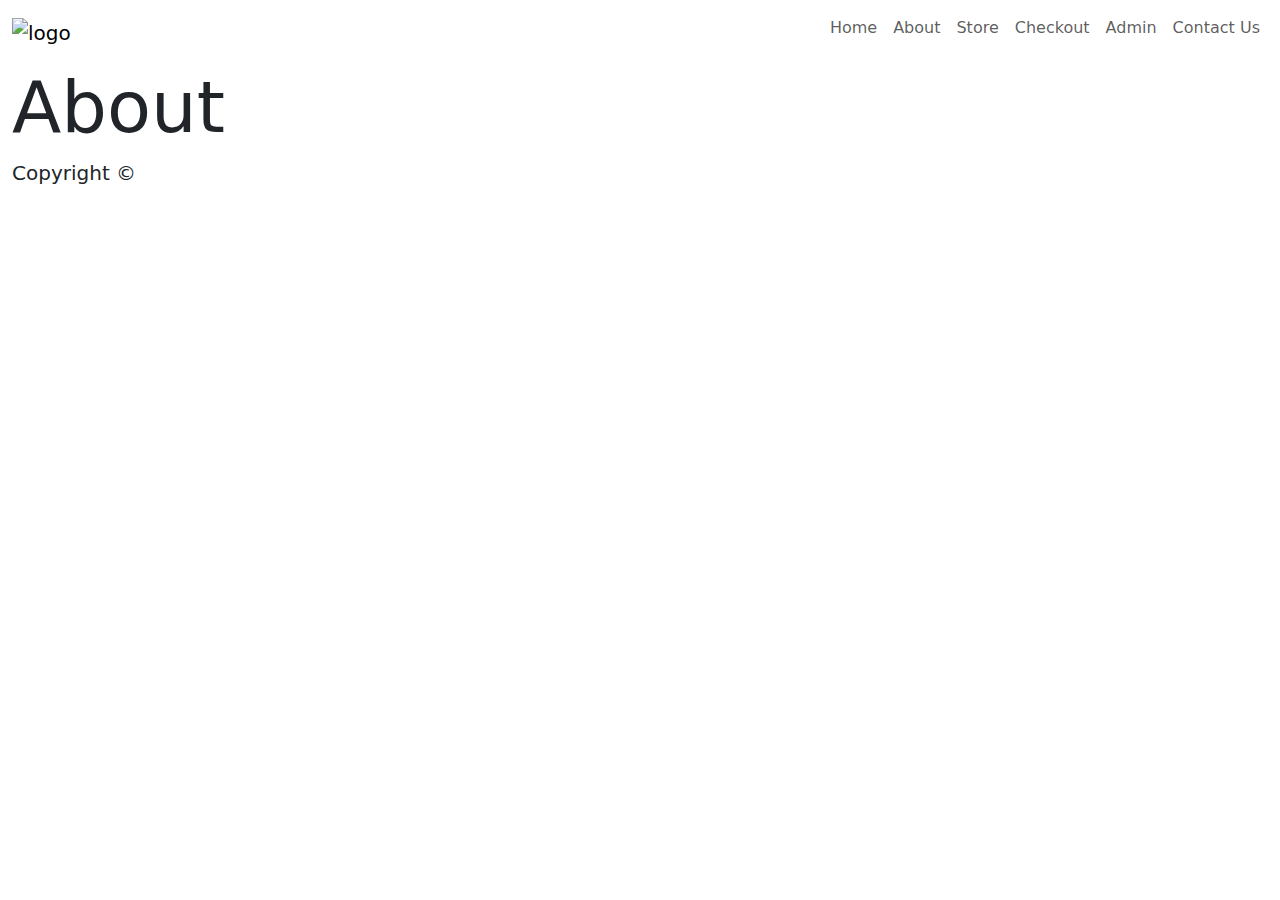
==== html/about.html @ 12d8f462 "styling of website" ====
<!DOCTYPE html>
<html lang="en">
<head>
    <meta charset="UTF-8">
    <meta name="viewport" content="width=device-width, initial-scale=1.0">

        <!-- Favicon image -->
        <link rel="shortcut icon" href="https://amyj0hn.github.io/project-images/images/purse_sistence_logo.png" type="image/x-icon">
        
        <!-- Bootstrap styling -->
        <link href="https://cdn.jsdelivr.net/npm/bootstrap@5.3.3/dist/css/bootstrap.min.css" rel="stylesheet" integrity="sha384-QWTKZyjpPEjISv5WaRU9OFeRpok6YctnYmDr5pNlyT2bRjXh0JMhjY6hW+ALEwIH" crossorigin="anonymous">

        <!-- aos link -->
        <link href="https://unpkg.com/aos@2.3.1/dist/aos.css" rel="stylesheet">
    
        <!-- custom styling -->
        <link rel="stylesheet" href="./css/style.css">
    
    <title>About</title>
</head>
<body>
<!-- Navbar -->
<nav class="navbar navbar-expand-lg sticky-top">
    <div class="container-fluid d-flex align-items-center">
      <a class="navbar-brand" href="../index.html">
        <img class="img-fluid" src="https://amyj0hn.github.io/project-images/images/purse_sistence_logo.png" alt="logo" loading="lazy">
    </a>
      <button class="navbar-toggler" type="button" data-bs-toggle="collapse" data-bs-target="#navbarNav" aria-controls="navbarNav" aria-expanded="false" aria-label="Toggle navigation">
        <span class="navbar-toggler-icon"></span>
      </button>
      <div class="collapse navbar-collapse" id="navbarNav">
        <ul class="navbar-nav ms-auto mb-2 mb-log-0">
          <li class="nav-item">
            <a class="nav-link" aria-current="page" href="../index.html" target="_blank">Home</a>
          </li>
          <li class="nav-item">
            <a class="nav-link" href="./about.html" target="_blank">About</a>
          </li>
          <li class="nav-item">
            <a class="nav-link" href="./product.html" target="_blank">Store</a>
          </li>
          <a class="nav-link" aria-current="page" href="./checkout.html" target="_blank">Checkout</a>
          </li>
          <a class="nav-link" aria-current="page" href="./admin.html" target="_blank">Admin</a>
          </li>
          <a class="nav-link" aria-current="page" href="./contact.html" target="_blank">Contact Us</a>
          </li>
          </li>

        </ul>
      </div>
    </div>
  </nav>

<!-- Main Content -->
<main class="container-fluid">
  <div class="row">
      <h2 class="display-2">
          About
      </h2>

  </div>
</main>

<!-- Footer Content -->
<footer class="container-fluid">
  <div class="row">
      <p class="lead">Copyright &copy;
          <span curentYear ></span>
      </p>

  </div>
</footer>






        <!-- Bootstrap's script -->
        <script src="https://cdn.jsdelivr.net/npm/bootstrap@5.3.3/dist/js/bootstrap.bundle.min.js" integrity="sha384-YvpcrYf0tY3lHB60NNkmXc5s9fDVZLESaAA55NDzOxhy9GkcIdslK1eN7N6jIeHz" crossorigin="anonymous"></script>

        <!-- Custom script -->
        <script>
          
        </script>

        <!-- AOS script(animation) -->
        <script>
            AOS.init();
        </script>
</body>
</html>
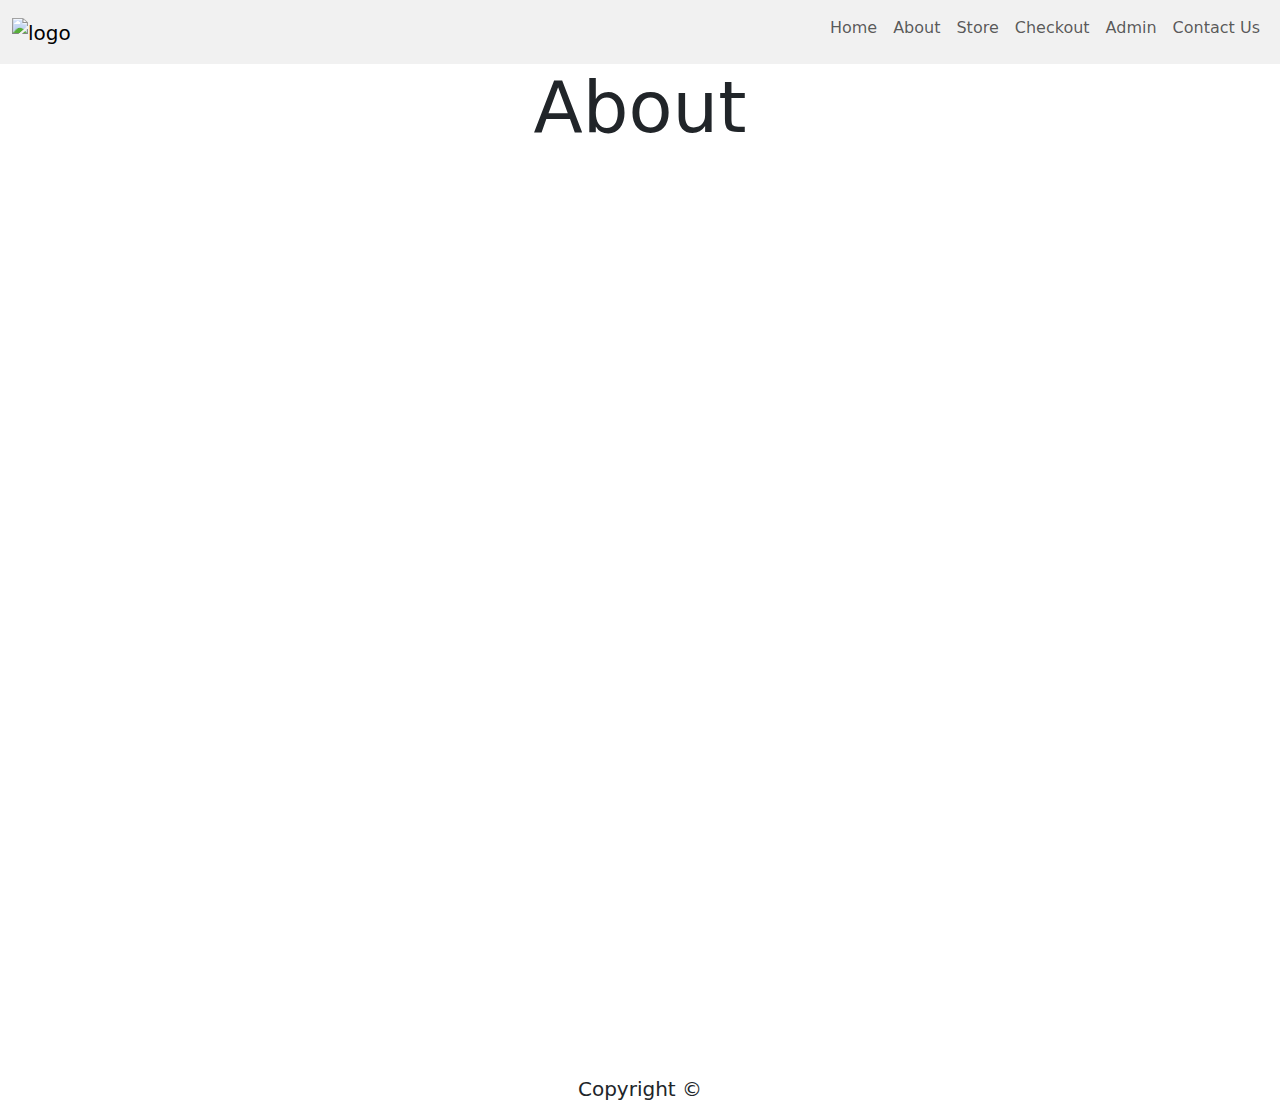
==== commit 11c9dbf5: "added localStorage" ====
--- a/html/about.html
+++ b/html/about.html
@@ -14,7 +14,7 @@
         <link href="https://unpkg.com/aos@2.3.1/dist/aos.css" rel="stylesheet">
     
         <!-- custom styling -->
-        <link rel="stylesheet" href="./css/style.css">
+        <link rel="stylesheet" href="../css/style.css">
     
     <title>About</title>
 </head>
--- a/css/style.css
+++ b/css/style.css
@@ -0,0 +1,43 @@
+/* Universal styling */
+*,
+*::before
+*::after{
+    margin: 0;
+    padding: 0;
+    box-sizing: border-box;
+}
+
+/* Custom variables */
+:root{
+    --primary: #6AD4DD ;
+    --secondary: #E3FEF7;
+    --tertiary: #F1F1F1;
+}
+
+
+/* display -> grid */
+:is(body){
+    display: grid;
+}
+/* Number of rows */
+body{
+    grid-template-rows: auto minmax(100%, 100dvh) auto;
+}
+/* Navbar */
+.navbar{
+    background-color: var(--tertiary);
+}
+
+/* Logo */
+img[alt=logo] {
+    width: 10rem;
+    /* border: 3px solid black; */
+    object-fit: cover;
+    object-position: center;
+    
+}
+
+:is(h2, footer p){
+    text-align: center;
+}
+
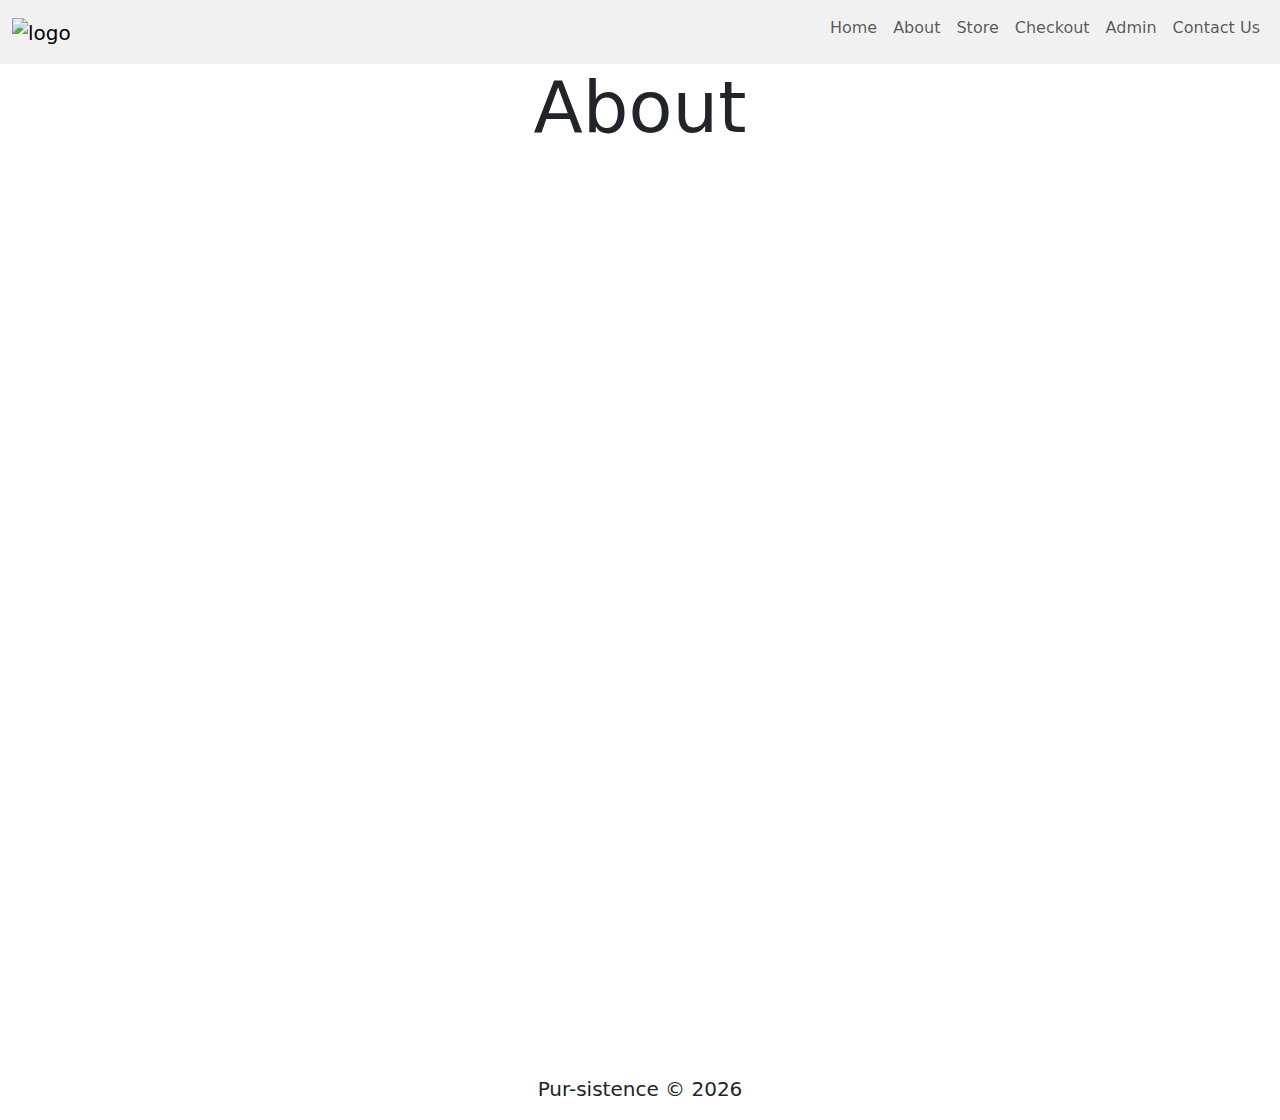
==== commit e1ca7413: "a function that will display the currentYear" ====
--- a/html/about.html
+++ b/html/about.html
@@ -65,8 +65,8 @@
 <!-- Footer Content -->
 <footer class="container-fluid">
   <div class="row">
-      <p class="lead">Copyright &copy;
-          <span curentYear ></span>
+      <p class="lead">Pur-sistence &copy;
+          <span currentYear ></span>
       </p>
 
   </div>
@@ -80,10 +80,13 @@
         <!-- Bootstrap's script -->
         <script src="https://cdn.jsdelivr.net/npm/bootstrap@5.3.3/dist/js/bootstrap.bundle.min.js" integrity="sha384-YvpcrYf0tY3lHB60NNkmXc5s9fDVZLESaAA55NDzOxhy9GkcIdslK1eN7N6jIeHz" crossorigin="anonymous"></script>
 
-        <!-- Custom script -->
-        <script>
-          
-        </script>
+<!-- Custom script -->
+<script>
+
+  //Current year
+  document.querySelector('[currentYear]').textContent = new Date().getUTCFullYear()
+
+</script>
 
         <!-- AOS script(animation) -->
         <script>
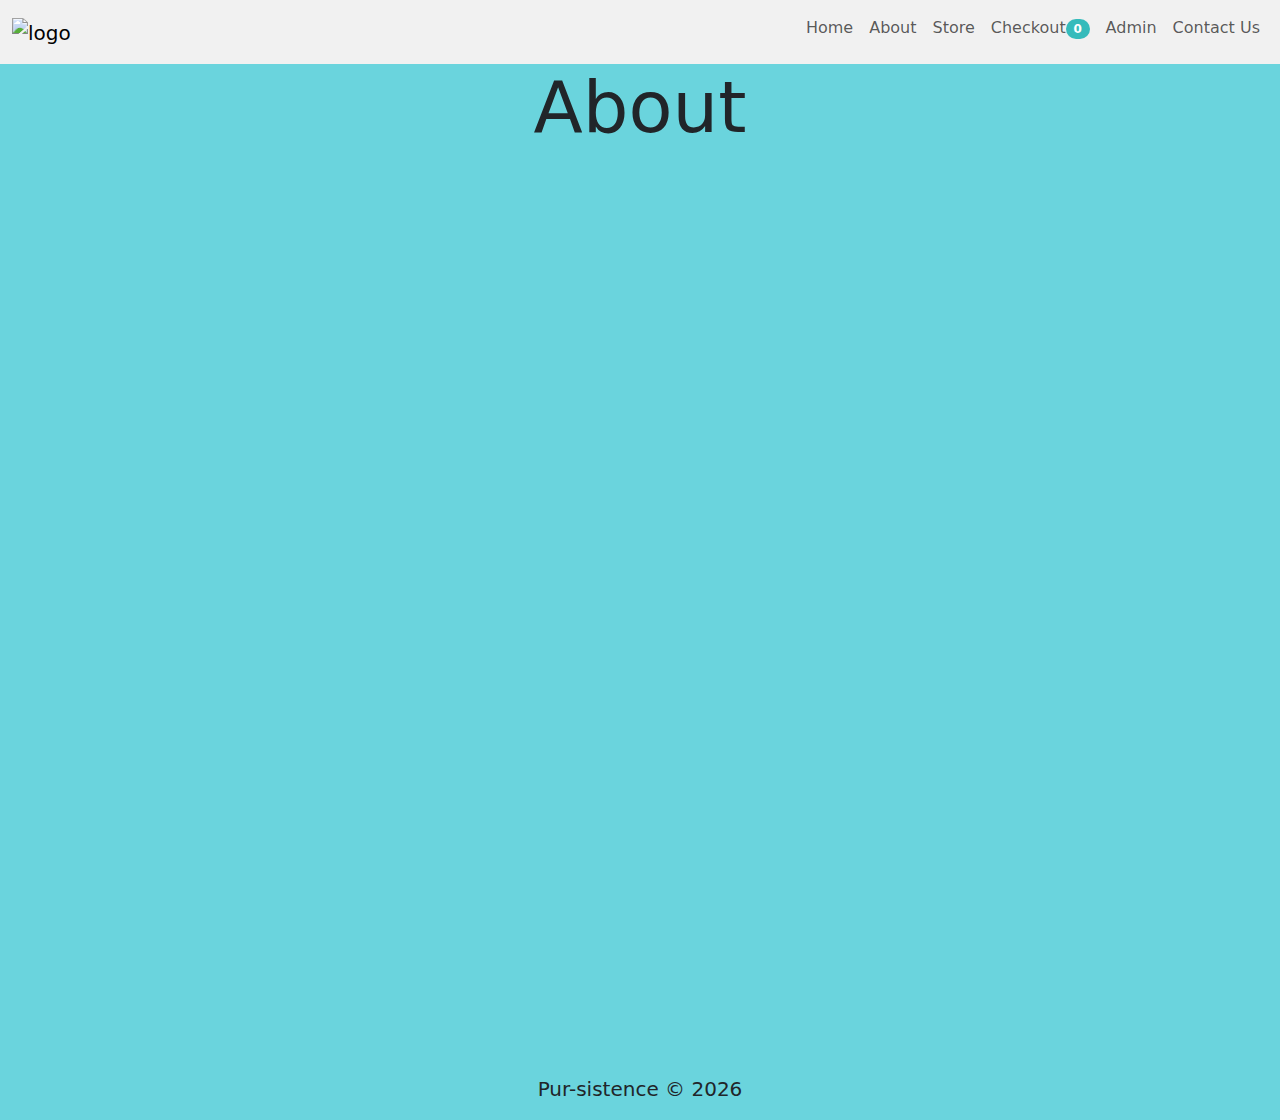
==== commit 712215b0: "Added my products and checkout functionality" ====
--- a/html/about.html
+++ b/html/about.html
@@ -39,7 +39,11 @@
           <li class="nav-item">
             <a class="nav-link" href="./product.html" target="_blank">Store</a>
           </li>
-          <a class="nav-link" aria-current="page" href="./checkout.html" target="_blank">Checkout</a>
+          <a class="nav-link" aria-current="page" href="./checkout.html" target="_blank">Checkout<span
+            class="badge rounded-pill "
+            counter>
+            0
+        </span></a>
           </li>
           <a class="nav-link" aria-current="page" href="./admin.html" target="_blank">Admin</a>
           </li>
--- a/css/style.css
+++ b/css/style.css
@@ -1,3 +1,11 @@
+/* Bootstrap */
+@import url("https://cdn.jsdelivr.net/npm/bootstrap-icons@1.11.3/font/bootstrap-icons.min.css");
+
+
+/* Google fonts */
+@import url('https://fonts.googleapis.com/css2?family=Roboto:ital,wght@0,100;0,300;0,400;0,500;0,700;0,900;1,100;1,300;1,400;1,500;1,700;1,900&display=swap');
+
+
 /* Universal styling */
 *,
 *::before
@@ -12,6 +20,8 @@
     --primary: #6AD4DD ;
     --secondary: #E3FEF7;
     --tertiary: #F1F1F1;
+    --mainTeal:#35bbbb;
+    --secondaryTeal:#A5F1E9;
 }
 
 
@@ -22,6 +32,7 @@
 /* Number of rows */
 body{
     grid-template-rows: auto minmax(100%, 100dvh) auto;
+    background-color: var(--primary);
 }
 /* Navbar */
 .navbar{
@@ -41,3 +52,122 @@
     text-align: center;
 }
 
+#landingpage{
+    height: 100dvh;
+    display: flex;
+    justify-content: center;
+    align-items: center;
+
+}
+
+.background-clip{
+    position: absolute;
+    right: 0;
+    bottom: 0;
+    z-index: -1;
+    object-fit: cover;
+}
+
+/* Media Query */
+@media(min-aspect-ratio:16/9) {
+    .background-clip{
+        width: 100%;
+        height: auto;
+
+    }
+}
+
+@media(max-aspect-ratio:16/9) {
+    .background-clip{
+        width: auto;
+        height: 100%;
+        
+    }
+}
+
+video{width: 100vw;
+height: 100vh;}
+
+/* .btn{
+    background-color: var(--primary);
+} */
+
+/* Styling for our store */
+/* .buttons{
+    display: flex;
+    justify-content: center;
+    align-items: center;
+} */
+
+
+.btn-black{
+    color:  var(--secondaryTeal) !important;
+    background-color:var(--mainTeal) !important;
+}
+
+.btn-black:hover{
+    color:  var(--mainTeal) !important;
+    background-color:  var(--secondaryTeal) !important;
+}
+
+.search-box{
+    background-color: var(--tertiary);
+}
+
+.img-container{
+    position: relative;
+    overflow: hidden;
+    cursor: pointer;
+
+}
+
+.img-container:hover .store-item-icon{
+    transform: translate(0,0);
+}
+
+.store-item-icon:hover{
+    color: pink;
+}
+
+.store-img{
+    transform: all 1s ease-in-out;
+}
+
+.img-container:hover .store-img{
+    transform: scale(1.2);
+}
+
+.bi-heart{
+    position: absolute;
+    bottom: 0;
+    right: 0;
+    padding: 0.75rem;
+    background: #FFE0B5;
+    border-top-left-radius: 1rem;
+
+}
+
+.bi-cart{
+    position: absolute;
+    bottom: 0;
+    left: 0;
+    padding: 0.75rem;
+    border-top-right-radius: 1rem;
+    background: #FFE0B5;
+}
+
+.item-text{
+    padding-left: 2em;
+}
+
+.item-name{
+    text-align: center;
+}
+.section-uni{
+    min-height:70vh;
+    max-height:auto;
+}
+
+.badge{
+    background-color: var(--mainTeal);
+}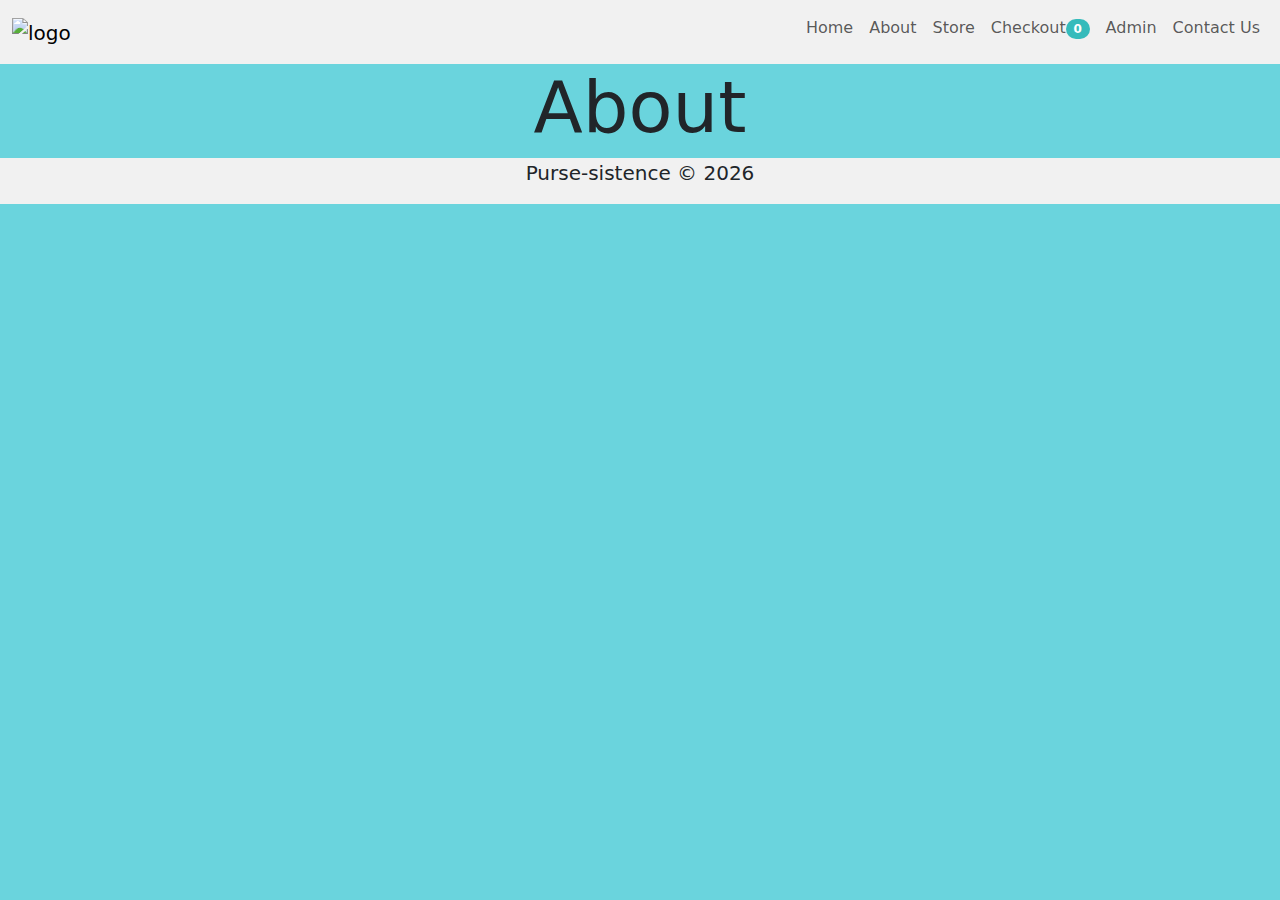
==== commit ab680e74: "checkOutPage" ====
--- a/html/about.html
+++ b/html/about.html
@@ -40,10 +40,7 @@
             <a class="nav-link" href="./product.html" target="_blank">Store</a>
           </li>
           <a class="nav-link" aria-current="page" href="./checkout.html" target="_blank">Checkout<span
-            class="badge rounded-pill "
-            counter>
-            0
-        </span></a>
+            class="badge rounded-pill "counter>0</span></a>
           </li>
           <a class="nav-link" aria-current="page" href="./admin.html" target="_blank">Admin</a>
           </li>
@@ -69,7 +66,7 @@
 <!-- Footer Content -->
 <footer class="container-fluid">
   <div class="row">
-      <p class="lead">Pur-sistence &copy;
+      <p class="lead">Purse-sistence &copy;
           <span currentYear ></span>
       </p>
 
@@ -93,6 +90,7 @@
 </script>
 
         <!-- AOS script(animation) -->
+        <script src="https://unpkg.com/aos@2.3.1/dist/aos.js"></script>
         <script>
             AOS.init();
         </script>
--- a/css/style.css
+++ b/css/style.css
@@ -24,14 +24,17 @@
     --secondaryTeal:#A5F1E9;
 }
 
-
+html{
+    height: 100%;
+}
 /* display -> grid */
-:is(body){
+/* :is(body){
     display: grid;
-}
+} */
 /* Number of rows */
 body{
-    grid-template-rows: auto minmax(100%, 100dvh) auto;
+    /* grid-template-rows: auto minmax(100%, 100dvh) auto; */
+    min-height: 100%;
     background-color: var(--primary);
 }
 /* Navbar */
@@ -170,4 +173,10 @@
 
 .badge{
     background-color: var(--mainTeal);
-}+}
+
+
+footer{
+    margin-top: auto;
+    background: var(--tertiary);
+}
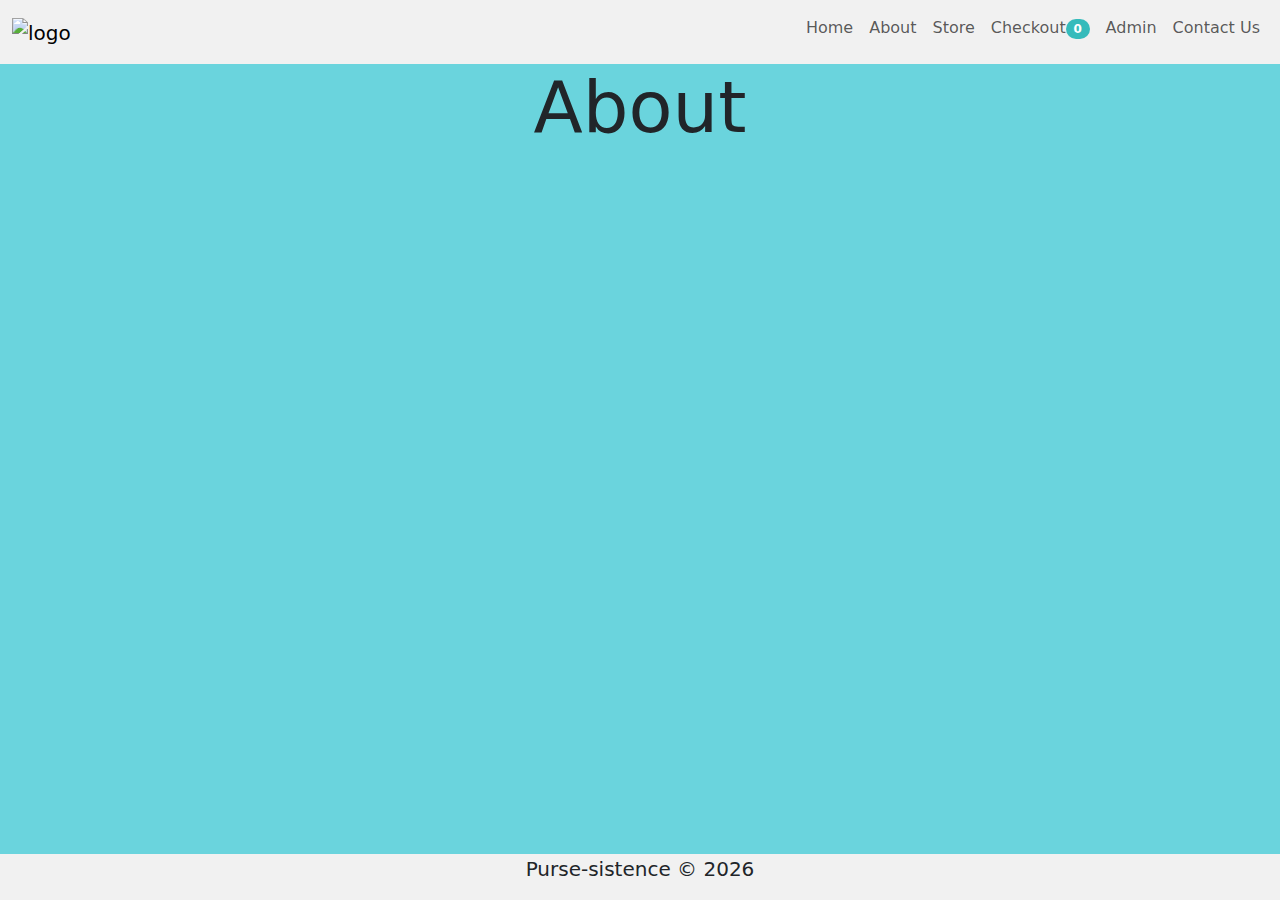
==== commit 91da95ff: "Fixed my search bar and added a table in admin.js" ====
--- a/html/about.html
+++ b/html/about.html
@@ -31,20 +31,20 @@
       <div class="collapse navbar-collapse" id="navbarNav">
         <ul class="navbar-nav ms-auto mb-2 mb-log-0">
           <li class="nav-item">
-            <a class="nav-link" aria-current="page" href="../index.html" target="_blank">Home</a>
+            <a class="nav-link" aria-current="page" href="../index.html">Home</a>
           </li>
           <li class="nav-item">
-            <a class="nav-link" href="./about.html" target="_blank">About</a>
+            <a class="nav-link" href="./about.html">About</a>
           </li>
           <li class="nav-item">
-            <a class="nav-link" href="./product.html" target="_blank">Store</a>
+            <a class="nav-link" href="./product.html">Store</a>
           </li>
-          <a class="nav-link" aria-current="page" href="./checkout.html" target="_blank">Checkout<span
+          <a class="nav-link" aria-current="page" href="./checkout.html">Checkout<span
             class="badge rounded-pill "counter>0</span></a>
           </li>
-          <a class="nav-link" aria-current="page" href="./admin.html" target="_blank">Admin</a>
+          <a class="nav-link" aria-current="page" href="./admin.html">Admin</a>
           </li>
-          <a class="nav-link" aria-current="page" href="./contact.html" target="_blank">Contact Us</a>
+          <a class="nav-link" aria-current="page" href="./contact.html">Contact Us</a>
           </li>
           </li>
 
@@ -60,7 +60,12 @@
           About
       </h2>
 
-  </div>
+
+
+
+    </div>
+  </tbody>
+  </table>
 </main>
 
 <!-- Footer Content -->
@@ -87,6 +92,10 @@
   //Current year
   document.querySelector('[currentYear]').textContent = new Date().getUTCFullYear()
 
+  let checkoutItems = JSON.parse(localStorage.getItem('checkout'))
+    ? JSON.parse(localStorage.getItem('checkout'))
+    : []
+    document.querySelector('[counter]').textContent = checkoutItems.length || 0
 </script>
 
         <!-- AOS script(animation) -->
--- a/css/style.css
+++ b/css/style.css
@@ -27,16 +27,14 @@
 html{
     height: 100%;
 }
-/* display -> grid */
-/* :is(body){
-    display: grid;
-} */
-/* Number of rows */
+
+
+
 body{
-    /* grid-template-rows: auto minmax(100%, 100dvh) auto; */
     min-height: 100%;
     background-color: var(--primary);
 }
+
 /* Navbar */
 .navbar{
     background-color: var(--tertiary);
@@ -45,7 +43,6 @@
 /* Logo */
 img[alt=logo] {
     width: 10rem;
-    /* border: 3px solid black; */
     object-fit: cover;
     object-position: center;
     
@@ -68,7 +65,7 @@
     right: 0;
     bottom: 0;
     z-index: -1;
-    object-fit: cover;
+    /* object-fit: cover; */
 }
 
 /* Media Query */
@@ -176,7 +173,505 @@
 }
 
 
-footer{
-    margin-top: auto;
+footer {
+    position: fixed;
+    bottom: 0;
+    left: 0;
+    width: 100%;
+    height: auto;
     background: var(--tertiary);
 }
+
+
+/* Contact Us Styling */
+.contact-right img{
+    width: 500px;
+}
+
+/* Media queries */
+@media screen {
+    .contact-inputs{
+        width: 800dvh;
+    }
+
+}
+
+@media (min-width:900dvh){
+    .contact-right{
+        width: 300px;
+    }
+}
+
+/* Spinner */
+.hourglassBackground {
+    position: relative;
+    background-color: rgb(71, 60, 60);
+    height: 130px;
+    width: 130px;
+    border-radius: 50%;
+    margin: 30px auto;
+  }
+  
+  .hourglassContainer {
+    position: absolute;
+    top: 30px;
+    left: 40px;
+    width: 50px;
+    height: 70px;
+    -webkit-animation: hourglassRotate 2s ease-in 0s infinite;
+    animation: hourglassRotate 2s ease-in 0s infinite;
+    transform-style: preserve-3d;
+    perspective: 1000px;
+  }
+  
+  .hourglassContainer div,
+  .hourglassContainer div:before,
+  .hourglassContainer div:after {
+    transform-style: preserve-3d;
+  }
+  
+  @-webkit-keyframes hourglassRotate {
+    0% {
+      transform: rotateX(0deg);
+    }
+  
+    50% {
+      transform: rotateX(180deg);
+    }
+  
+    100% {
+      transform: rotateX(180deg);
+    }
+  }
+  
+  @keyframes hourglassRotate {
+    0% {
+      transform: rotateX(0deg);
+    }
+  
+    50% {
+      transform: rotateX(180deg);
+    }
+  
+    100% {
+      transform: rotateX(180deg);
+    }
+  }
+  
+  .hourglassCapTop {
+    top: 0;
+  }
+  
+  .hourglassCapTop:before {
+    top: -25px;
+  }
+  
+  .hourglassCapTop:after {
+    top: -20px;
+  }
+  
+  .hourglassCapBottom {
+    bottom: 0;
+  }
+  
+  .hourglassCapBottom:before {
+    bottom: -25px;
+  }
+  
+  .hourglassCapBottom:after {
+    bottom: -20px;
+  }
+  
+  .hourglassGlassTop {
+    transform: rotateX(90deg);
+    position: absolute;
+    top: -16px;
+    left: 3px;
+    border-radius: 50%;
+    width: 44px;
+    height: 44px;
+    background-color: #999999;
+  }
+  
+  .hourglassGlass {
+    perspective: 100px;
+    position: absolute;
+    top: 32px;
+    left: 20px;
+    width: 10px;
+    height: 6px;
+    background-color: #999999;
+    opacity: 0.5;
+  }
+  
+  .hourglassGlass:before,
+  .hourglassGlass:after {
+    content: '';
+    display: block;
+    position: absolute;
+    background-color: #999999;
+    left: -17px;
+    width: 44px;
+    height: 28px;
+  }
+  
+  .hourglassGlass:before {
+    top: -27px;
+    border-radius: 0 0 25px 25px;
+  }
+  
+  .hourglassGlass:after {
+    bottom: -27px;
+    border-radius: 25px 25px 0 0;
+  }
+  
+  .hourglassCurves:before,
+  .hourglassCurves:after {
+    content: '';
+    display: block;
+    position: absolute;
+    top: 32px;
+    width: 6px;
+    height: 6px;
+    border-radius: 50%;
+    background-color: #333;
+    animation: hideCurves 2s ease-in 0s infinite;
+  }
+  
+  .hourglassCurves:before {
+    left: 15px;
+  }
+  
+  .hourglassCurves:after {
+    left: 29px;
+  }
+  
+  @-webkit-keyframes hideCurves {
+    0% {
+      opacity: 1;
+    }
+  
+    25% {
+      opacity: 0;
+    }
+  
+    30% {
+      opacity: 0;
+    }
+  
+    40% {
+      opacity: 1;
+    }
+  
+    100% {
+      opacity: 1;
+    }
+  }
+  
+  @keyframes hideCurves {
+    0% {
+      opacity: 1;
+    }
+  
+    25% {
+      opacity: 0;
+    }
+  
+    30% {
+      opacity: 0;
+    }
+  
+    40% {
+      opacity: 1;
+    }
+  
+    100% {
+      opacity: 1;
+    }
+  }
+  
+  .hourglassSandStream:before {
+    content: '';
+    display: block;
+    position: absolute;
+    left: 24px;
+    width: 3px;
+    background-color: white;
+    -webkit-animation: sandStream1 2s ease-in 0s infinite;
+    animation: sandStream1 2s ease-in 0s infinite;
+  }
+  
+  .hourglassSandStream:after {
+    content: '';
+    display: block;
+    position: absolute;
+    top: 36px;
+    left: 19px;
+    border-left: 6px solid transparent;
+    border-right: 6px solid transparent;
+    border-bottom: 6px solid #fff;
+    animation: sandStream2 2s ease-in 0s infinite;
+  }
+  
+  @-webkit-keyframes sandStream1 {
+    0% {
+      height: 0;
+      top: 35px;
+    }
+  
+    50% {
+      height: 0;
+      top: 45px;
+    }
+  
+    60% {
+      height: 35px;
+      top: 8px;
+    }
+  
+    85% {
+      height: 35px;
+      top: 8px;
+    }
+  
+    100% {
+      height: 0;
+      top: 8px;
+    }
+  }
+  
+  @keyframes sandStream1 {
+    0% {
+      height: 0;
+      top: 35px;
+    }
+  
+    50% {
+      height: 0;
+      top: 45px;
+    }
+  
+    60% {
+      height: 35px;
+      top: 8px;
+    }
+  
+    85% {
+      height: 35px;
+      top: 8px;
+    }
+  
+    100% {
+      height: 0;
+      top: 8px;
+    }
+  }
+  
+  @-webkit-keyframes sandStream2 {
+    0% {
+      opacity: 0;
+    }
+  
+    50% {
+      opacity: 0;
+    }
+  
+    51% {
+      opacity: 1;
+    }
+  
+    90% {
+      opacity: 1;
+    }
+  
+    91% {
+      opacity: 0;
+    }
+  
+    100% {
+      opacity: 0;
+    }
+  }
+  
+  @keyframes sandStream2 {
+    0% {
+      opacity: 0;
+    }
+  
+    50% {
+      opacity: 0;
+    }
+  
+    51% {
+      opacity: 1;
+    }
+  
+    90% {
+      opacity: 1;
+    }
+  
+    91% {
+      opacity: 0;
+    }
+  
+    100% {
+      opacity: 0;
+    }
+  }
+  
+  .hourglassSand:before,
+  .hourglassSand:after {
+    content: '';
+    display: block;
+    position: absolute;
+    left: 6px;
+    background-color: white;
+    perspective: 500px;
+  }
+  
+  .hourglassSand:before {
+    top: 8px;
+    width: 39px;
+    border-radius: 3px 3px 30px 30px;
+    animation: sandFillup 2s ease-in 0s infinite;
+  }
+  
+  .hourglassSand:after {
+    border-radius: 30px 30px 3px 3px;
+    animation: sandDeplete 2s ease-in 0s infinite;
+  }
+  
+  @-webkit-keyframes sandFillup {
+    0% {
+      opacity: 0;
+      height: 0;
+    }
+  
+    60% {
+      opacity: 1;
+      height: 0;
+    }
+  
+    100% {
+      opacity: 1;
+      height: 17px;
+    }
+  }
+  
+  @keyframes sandFillup {
+    0% {
+      opacity: 0;
+      height: 0;
+    }
+  
+    60% {
+      opacity: 1;
+      height: 0;
+    }
+  
+    100% {
+      opacity: 1;
+      height: 17px;
+    }
+  }
+  
+  @-webkit-keyframes sandDeplete {
+    0% {
+      opacity: 0;
+      top: 45px;
+      height: 17px;
+      width: 38px;
+      left: 6px;
+    }
+  
+    1% {
+      opacity: 1;
+      top: 45px;
+      height: 17px;
+      width: 38px;
+      left: 6px;
+    }
+  
+    24% {
+      opacity: 1;
+      top: 45px;
+      height: 17px;
+      width: 38px;
+      left: 6px;
+    }
+  
+    25% {
+      opacity: 1;
+      top: 41px;
+      height: 17px;
+      width: 38px;
+      left: 6px;
+    }
+  
+    50% {
+      opacity: 1;
+      top: 41px;
+      height: 17px;
+      width: 38px;
+      left: 6px;
+    }
+  
+    90% {
+      opacity: 1;
+      top: 41px;
+      height: 0;
+      width: 10px;
+      left: 20px;
+    }
+  }
+  
+  @keyframes sandDeplete {
+    0% {
+      opacity: 0;
+      top: 45px;
+      height: 17px;
+      width: 38px;
+      left: 6px;
+    }
+  
+    1% {
+      opacity: 1;
+      top: 45px;
+      height: 17px;
+      width: 38px;
+      left: 6px;
+    }
+  
+    24% {
+      opacity: 1;
+      top: 45px;
+      height: 17px;
+      width: 38px;
+      left: 6px;
+    }
+  
+    25% {
+      opacity: 1;
+      top: 41px;
+      height: 17px;
+      width: 38px;
+      left: 6px;
+    }
+  
+    50% {
+      opacity: 1;
+      top: 41px;
+      height: 17px;
+      width: 38px;
+      left: 6px;
+    }
+  
+    90% {
+      opacity: 1;
+      top: 41px;
+      height: 0;
+      width: 10px;
+      left: 20px;
+    }
+  }
+  
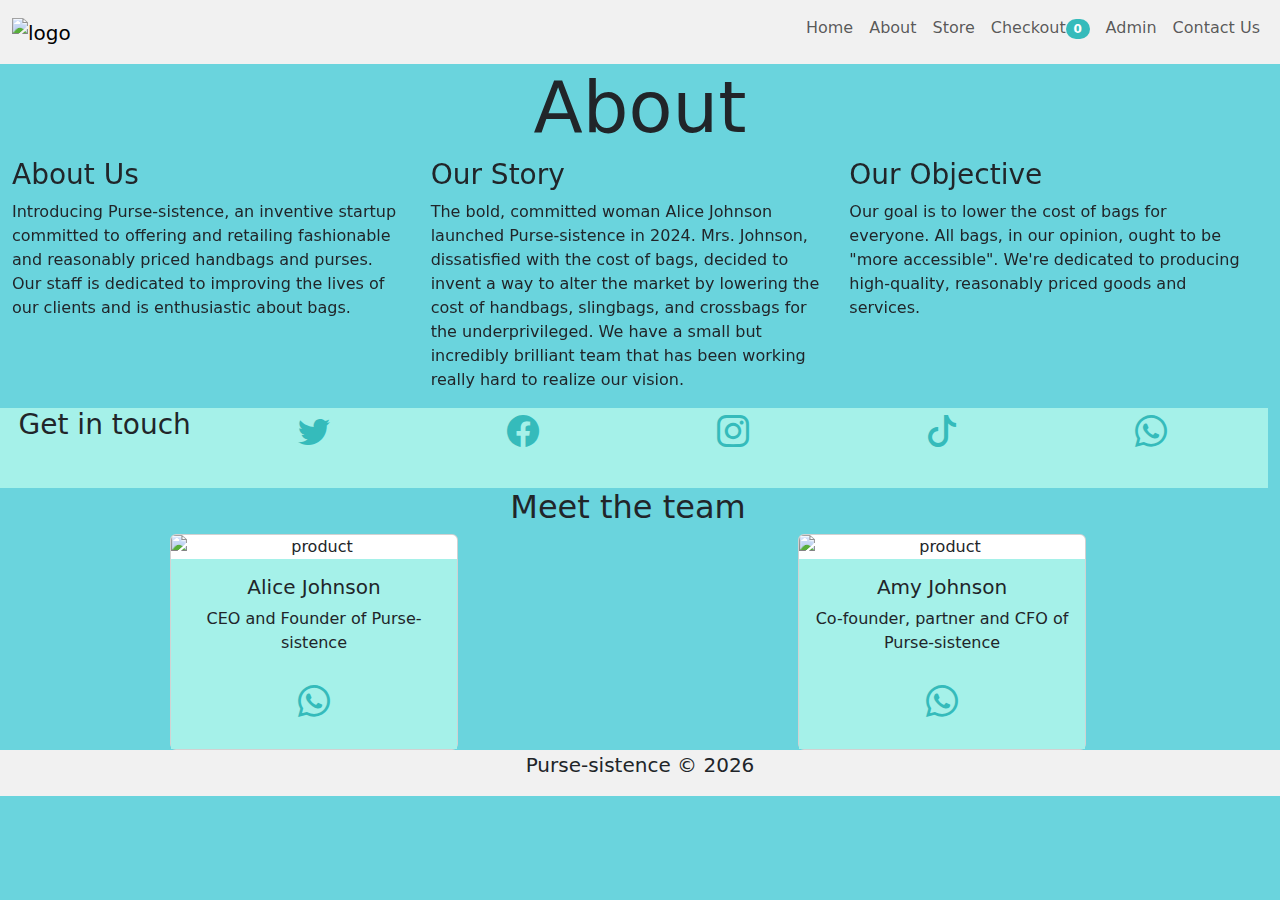
==== commit 7b0c0ba8: "Finish" ====
--- a/html/about.html
+++ b/html/about.html
@@ -61,11 +61,87 @@
       </h2>
 
 
+  <div class="row row-cols-1 row-cols-sm-3 row-cols-md-3">
+      <div class="col" data-aos="fade-right">
+        <h3>About Us</h3>
+        <p>
+          Introducing Purse-sistence, an inventive startup committed to 
+          offering and retailing fashionable and reasonably priced handbags and 
+          purses. Our staff is dedicated to improving the lives of our clients and is 
+          enthusiastic about bags.
+        </p>
+      </div>
+
+      <div class="col" data-aos="fade-down">
+        <h3>Our Story</h3>
+        <p>
+          The bold, committed woman Alice Johnson launched Purse-sistence in 2024. 
+          Mrs. Johnson, dissatisfied with the cost of bags, decided to invent a way to 
+          alter the market by lowering the cost of handbags, slingbags, and crossbags 
+          for the underprivileged. We have a small but incredibly brilliant team that has 
+          been working really hard to realize our vision.
+        </p> 
+      </div>
+
+      <div class="col" data-aos="fade-left">
+        <h3>Our Objective</h3>
+        <p>
+          Our goal is to lower the cost of bags for everyone. All bags, in our opinion, 
+          ought to be "more accessible". We're dedicated to producing high-quality, reasonably
+           priced goods and services.
+        </p>
+
+      </div>
+      <div class="col"></div>
+      <div class="col"></div>
+      <div class="col"></div>
+  </div>
+
+  <div class="row row-cols-1 row-cols-sm-6 row-cols-md-6 socials">
+    <h3>Get in touch</h3>
+    <div class="col"><i class="bi bi-twitter"></i></div>
+    <div class="col"><i class="bi bi-facebook"></i></div>
+    <div class="col"><i class="bi bi-instagram"></i></div>
+    <div class="col"><i class="bi bi-tiktok"></i></div>
+    <div class="col"><i class="bi bi-whatsapp"></i></div>
+  </div>
+
+  <div class="row">
+    <div><h2>Meet the team</h2></div>
+    <div class="col-6 text-center">
+
+        <div class="card mx-auto" style="width: 18rem;">
+          <img src="https://amyj0hn.github.io/project-images/images/alice_ceo.jpg" class="card-img-top" alt="product">
+          <div class="card-body team-member">
+            <h5 class="card-title">Alice Johnson</h5>
+            <p class="card-text">CEO and Founder of Purse-sistence</p>
+            <a href="#" class="btn">
+              <i class="bi bi-whatsapp"></i></a>
+          </div>
+      </div>
+    </div>
+
+    <div class="col-6 text-center">
+      <div class="card mx-auto" style="width: 18rem;" >
+        <img src="https://amyj0hn.github.io/project-images/images/20240422_091901.jpg" class="card-img-top" alt="product">
+        <div class="card-body team-member">
+          <h5 class="card-title">Amy Johnson</h5>
+          <p class="card-text">Co-founder, partner and CFO of Purse-sistence</p>
+          <a href="#" class="btn"><i class="bi bi-whatsapp"></i></a>
+        </div>
 
 
     </div>
-  </tbody>
-  </table>
+  
+  </div>
+
+      
+      
+      
+
+
+
+
 </main>
 
 <!-- Footer Content -->
--- a/css/style.css
+++ b/css/style.css
@@ -1,92 +1,90 @@
 /* Bootstrap */
 @import url("https://cdn.jsdelivr.net/npm/bootstrap-icons@1.11.3/font/bootstrap-icons.min.css");
 
-
 /* Google fonts */
-@import url('https://fonts.googleapis.com/css2?family=Roboto:ital,wght@0,100;0,300;0,400;0,500;0,700;0,900;1,100;1,300;1,400;1,500;1,700;1,900&display=swap');
-
+@import url("https://fonts.googleapis.com/css2?family=Roboto:ital,wght@0,100;0,300;0,400;0,500;0,700;0,900;1,100;1,300;1,400;1,500;1,700;1,900&display=swap");
 
 /* Universal styling */
 *,
-*::before
-*::after{
-    margin: 0;
-    padding: 0;
-    box-sizing: border-box;
+*::before *::after {
+  margin: 0;
+  padding: 0;
+  box-sizing: border-box;
 }
 
 /* Custom variables */
-:root{
-    --primary: #6AD4DD ;
-    --secondary: #E3FEF7;
-    --tertiary: #F1F1F1;
-    --mainTeal:#35bbbb;
-    --secondaryTeal:#A5F1E9;
-}
-
-html{
+:root {
+  --primary: #6ad4dd;
+  --secondary: #e3fef7;
+  --tertiary: #f1f1f1;
+  --mainTeal: #35bbbb;
+  --secondaryTeal: #a5f1e9;
+}
+
+html {
+  height: 100%;
+}
+
+body {
+  min-height: 100%;
+  background-color: var(--primary);
+}
+
+.recentProducts {
+  display: flex;
+  flex-wrap: wrap;
+}
+
+/* Navbar */
+.navbar {
+  background-color: var(--tertiary);
+}
+
+/* Logo */
+img[alt="logo"] {
+  width: 10rem;
+  object-fit: cover;
+  object-position: center;
+}
+
+:is(h2, footer p) {
+  text-align: center;
+}
+
+#landingpage {
+  height: 100dvh;
+  display: flex;
+  justify-content: center;
+  align-items: center;
+}
+
+.background-clip {
+  position: absolute;
+  right: 0;
+  bottom: 0;
+  z-index: -1;
+  /* object-fit: cover; */
+}
+
+/* Media Query */
+@media (min-aspect-ratio: 16/9) {
+  .background-clip {
+    width: 100%;
+    height: auto;
+  }
+}
+
+@media (max-aspect-ratio: 16/9) {
+  .background-clip {
+    width: auto;
     height: 100%;
-}
-
-
-
-body{
-    min-height: 100%;
-    background-color: var(--primary);
-}
-
-/* Navbar */
-.navbar{
-    background-color: var(--tertiary);
-}
-
-/* Logo */
-img[alt=logo] {
-    width: 10rem;
-    object-fit: cover;
-    object-position: center;
-    
-}
-
-:is(h2, footer p){
-    text-align: center;
-}
-
-#landingpage{
-    height: 100dvh;
-    display: flex;
-    justify-content: center;
-    align-items: center;
-
-}
-
-.background-clip{
-    position: absolute;
-    right: 0;
-    bottom: 0;
-    z-index: -1;
-    /* object-fit: cover; */
-}
-
-/* Media Query */
-@media(min-aspect-ratio:16/9) {
-    .background-clip{
-        width: 100%;
-        height: auto;
-
-    }
-}
-
-@media(max-aspect-ratio:16/9) {
-    .background-clip{
-        width: auto;
-        height: 100%;
-        
-    }
-}
-
-video{width: 100vw;
-height: 100vh;}
+  }
+}
+
+video {
+  width: 100vw;
+  height: 100vh;
+}
 
 /* .btn{
     background-color: var(--primary);
@@ -99,579 +97,598 @@
     align-items: center;
 } */
 
-
-.btn-black{
-    color:  var(--secondaryTeal) !important;
-    background-color:var(--mainTeal) !important;
-}
-
-.btn-black:hover{
-    color:  var(--mainTeal) !important;
-    background-color:  var(--secondaryTeal) !important;
-}
-
-.search-box{
-    background-color: var(--tertiary);
-}
-
-.img-container{
-    position: relative;
-    overflow: hidden;
-    cursor: pointer;
-
-}
-
-.img-container:hover .store-item-icon{
-    transform: translate(0,0);
-}
-
-.store-item-icon:hover{
-    color: pink;
-}
-
-.store-img{
-    transform: all 1s ease-in-out;
-}
-
-.img-container:hover .store-img{
-    transform: scale(1.2);
-}
-
-.bi-heart{
-    position: absolute;
-    bottom: 0;
-    right: 0;
-    padding: 0.75rem;
-    background: #FFE0B5;
-    border-top-left-radius: 1rem;
-
-}
-
-.bi-cart{
-    position: absolute;
-    bottom: 0;
-    left: 0;
-    padding: 0.75rem;
-    border-top-right-radius: 1rem;
-    background: #FFE0B5;
-}
-
-.item-text{
-    padding-left: 2em;
-}
-
-.item-name{
-    text-align: center;
-}
-.section-uni{
-    min-height:70vh;
-    max-height:auto;
-}
-
-.badge{
-    background-color: var(--mainTeal);
-}
-
+.btn-black {
+  color: var(--secondaryTeal) !important;
+  background-color: var(--mainTeal) !important;
+}
+
+.btn-black:hover {
+  color: var(--mainTeal) !important;
+  background-color: var(--secondaryTeal) !important;
+}
+
+.search-box {
+  background-color: var(--tertiary);
+}
+
+.img-container {
+  position: relative;
+  overflow: hidden;
+  cursor: pointer;
+}
+
+.img-container:hover .store-item-icon {
+  transform: translate(0, 0);
+}
+
+.store-item-icon:hover {
+  color: pink;
+}
+
+.store-img {
+  transform: all 1s ease-in-out;
+}
+
+.img-container:hover .store-img {
+  transform: scale(1.2);
+}
+
+.bi-heart {
+  position: absolute;
+  bottom: 0;
+  right: 0;
+  padding: 0.75rem;
+  background: #ffe0b5;
+  border-top-left-radius: 1rem;
+}
+
+.bi-cart {
+  position: absolute;
+  bottom: 0;
+  left: 0;
+  padding: 0.75rem;
+  border-top-right-radius: 1rem;
+  background: #ffe0b5;
+}
+
+.item-text {
+  padding-left: 2em;
+}
+
+.item-name {
+  text-align: center;
+}
+.section-uni {
+  min-height: 70vh;
+  max-height: auto;
+}
+
+.badge {
+  background-color: var(--mainTeal);
+}
 
 footer {
-    position: fixed;
-    bottom: 0;
-    left: 0;
-    width: 100%;
-    height: auto;
-    background: var(--tertiary);
-}
-
+  position: relative;
+  bottom: 0;
+  left: 0;
+  width: 100%;
+  height: auto;
+  background: var(--tertiary);
+}
+
+.checkout-total{
+  margin-bottom: 6rem;
+  padding-left: 2rem;
+}
+
+.socials{
+  background-color: var(--secondaryTeal);
+  height: 5rem;
+  text-align: center;
+
+}
+
+.bi-instagram, .bi-whatsapp, .bi-twitter, .bi-tiktok, .bi-facebook{
+  color: var(--mainTeal);
+  font-size: 2rem;
+}
 
 /* Contact Us Styling */
-.contact-right img{
-    width: 500px;
+.contact-right img {
+  width: 500px;
 }
 
 /* Media queries */
 @media screen {
-    .contact-inputs{
-        width: 800dvh;
-    }
-
-}
-
-@media (min-width:900dvh){
-    .contact-right{
-        width: 300px;
-    }
+  .contact-inputs {
+    width: 800dvh;
+  }
+}
+
+@media (min-width: 900dvh) {
+  .contact-right {
+    width: 300px;
+  }
+}
+
+.team-member{
+  background-color: var(--secondaryTeal);
+  border: none;
+}
+
+img[alt="contact"]{
+  height: 20rem;
 }
 
 /* Spinner */
 .hourglassBackground {
-    position: relative;
-    background-color: rgb(71, 60, 60);
-    height: 130px;
-    width: 130px;
-    border-radius: 50%;
-    margin: 30px auto;
-  }
-  
-  .hourglassContainer {
-    position: absolute;
-    top: 30px;
-    left: 40px;
-    width: 50px;
-    height: 70px;
-    -webkit-animation: hourglassRotate 2s ease-in 0s infinite;
-    animation: hourglassRotate 2s ease-in 0s infinite;
-    transform-style: preserve-3d;
-    perspective: 1000px;
-  }
-  
-  .hourglassContainer div,
-  .hourglassContainer div:before,
-  .hourglassContainer div:after {
-    transform-style: preserve-3d;
-  }
-  
-  @-webkit-keyframes hourglassRotate {
-    0% {
-      transform: rotateX(0deg);
-    }
-  
-    50% {
-      transform: rotateX(180deg);
-    }
-  
-    100% {
-      transform: rotateX(180deg);
-    }
-  }
-  
-  @keyframes hourglassRotate {
-    0% {
-      transform: rotateX(0deg);
-    }
-  
-    50% {
-      transform: rotateX(180deg);
-    }
-  
-    100% {
-      transform: rotateX(180deg);
-    }
-  }
-  
-  .hourglassCapTop {
-    top: 0;
-  }
-  
-  .hourglassCapTop:before {
-    top: -25px;
-  }
-  
-  .hourglassCapTop:after {
-    top: -20px;
-  }
-  
-  .hourglassCapBottom {
-    bottom: 0;
-  }
-  
-  .hourglassCapBottom:before {
-    bottom: -25px;
-  }
-  
-  .hourglassCapBottom:after {
-    bottom: -20px;
-  }
-  
-  .hourglassGlassTop {
-    transform: rotateX(90deg);
-    position: absolute;
-    top: -16px;
-    left: 3px;
-    border-radius: 50%;
-    width: 44px;
-    height: 44px;
-    background-color: #999999;
-  }
-  
-  .hourglassGlass {
-    perspective: 100px;
-    position: absolute;
-    top: 32px;
+  position: relative;
+  background-color: rgb(71, 60, 60);
+  height: 130px;
+  width: 130px;
+  border-radius: 50%;
+  margin: 30px auto;
+}
+
+.hourglassContainer {
+  position: absolute;
+  top: 30px;
+  left: 40px;
+  width: 50px;
+  height: 70px;
+  -webkit-animation: hourglassRotate 2s ease-in 0s infinite;
+  animation: hourglassRotate 2s ease-in 0s infinite;
+  transform-style: preserve-3d;
+  perspective: 1000px;
+}
+
+.hourglassContainer div,
+.hourglassContainer div:before,
+.hourglassContainer div:after {
+  transform-style: preserve-3d;
+}
+
+@-webkit-keyframes hourglassRotate {
+  0% {
+    transform: rotateX(0deg);
+  }
+
+  50% {
+    transform: rotateX(180deg);
+  }
+
+  100% {
+    transform: rotateX(180deg);
+  }
+}
+
+@keyframes hourglassRotate {
+  0% {
+    transform: rotateX(0deg);
+  }
+
+  50% {
+    transform: rotateX(180deg);
+  }
+
+  100% {
+    transform: rotateX(180deg);
+  }
+}
+
+.hourglassCapTop {
+  top: 0;
+}
+
+.hourglassCapTop:before {
+  top: -25px;
+}
+
+.hourglassCapTop:after {
+  top: -20px;
+}
+
+.hourglassCapBottom {
+  bottom: 0;
+}
+
+.hourglassCapBottom:before {
+  bottom: -25px;
+}
+
+.hourglassCapBottom:after {
+  bottom: -20px;
+}
+
+.hourglassGlassTop {
+  transform: rotateX(90deg);
+  position: absolute;
+  top: -16px;
+  left: 3px;
+  border-radius: 50%;
+  width: 44px;
+  height: 44px;
+  background-color: #999999;
+}
+
+.hourglassGlass {
+  perspective: 100px;
+  position: absolute;
+  top: 32px;
+  left: 20px;
+  width: 10px;
+  height: 6px;
+  background-color: #999999;
+  opacity: 0.5;
+}
+
+.hourglassGlass:before,
+.hourglassGlass:after {
+  content: "";
+  display: block;
+  position: absolute;
+  background-color: #999999;
+  left: -17px;
+  width: 44px;
+  height: 28px;
+}
+
+.hourglassGlass:before {
+  top: -27px;
+  border-radius: 0 0 25px 25px;
+}
+
+.hourglassGlass:after {
+  bottom: -27px;
+  border-radius: 25px 25px 0 0;
+}
+
+.hourglassCurves:before,
+.hourglassCurves:after {
+  content: "";
+  display: block;
+  position: absolute;
+  top: 32px;
+  width: 6px;
+  height: 6px;
+  border-radius: 50%;
+  background-color: #333;
+  animation: hideCurves 2s ease-in 0s infinite;
+}
+
+.hourglassCurves:before {
+  left: 15px;
+}
+
+.hourglassCurves:after {
+  left: 29px;
+}
+
+@-webkit-keyframes hideCurves {
+  0% {
+    opacity: 1;
+  }
+
+  25% {
+    opacity: 0;
+  }
+
+  30% {
+    opacity: 0;
+  }
+
+  40% {
+    opacity: 1;
+  }
+
+  100% {
+    opacity: 1;
+  }
+}
+
+@keyframes hideCurves {
+  0% {
+    opacity: 1;
+  }
+
+  25% {
+    opacity: 0;
+  }
+
+  30% {
+    opacity: 0;
+  }
+
+  40% {
+    opacity: 1;
+  }
+
+  100% {
+    opacity: 1;
+  }
+}
+
+.hourglassSandStream:before {
+  content: "";
+  display: block;
+  position: absolute;
+  left: 24px;
+  width: 3px;
+  background-color: white;
+  -webkit-animation: sandStream1 2s ease-in 0s infinite;
+  animation: sandStream1 2s ease-in 0s infinite;
+}
+
+.hourglassSandStream:after {
+  content: "";
+  display: block;
+  position: absolute;
+  top: 36px;
+  left: 19px;
+  border-left: 6px solid transparent;
+  border-right: 6px solid transparent;
+  border-bottom: 6px solid #fff;
+  animation: sandStream2 2s ease-in 0s infinite;
+}
+
+@-webkit-keyframes sandStream1 {
+  0% {
+    height: 0;
+    top: 35px;
+  }
+
+  50% {
+    height: 0;
+    top: 45px;
+  }
+
+  60% {
+    height: 35px;
+    top: 8px;
+  }
+
+  85% {
+    height: 35px;
+    top: 8px;
+  }
+
+  100% {
+    height: 0;
+    top: 8px;
+  }
+}
+
+@keyframes sandStream1 {
+  0% {
+    height: 0;
+    top: 35px;
+  }
+
+  50% {
+    height: 0;
+    top: 45px;
+  }
+
+  60% {
+    height: 35px;
+    top: 8px;
+  }
+
+  85% {
+    height: 35px;
+    top: 8px;
+  }
+
+  100% {
+    height: 0;
+    top: 8px;
+  }
+}
+
+@-webkit-keyframes sandStream2 {
+  0% {
+    opacity: 0;
+  }
+
+  50% {
+    opacity: 0;
+  }
+
+  51% {
+    opacity: 1;
+  }
+
+  90% {
+    opacity: 1;
+  }
+
+  91% {
+    opacity: 0;
+  }
+
+  100% {
+    opacity: 0;
+  }
+}
+
+@keyframes sandStream2 {
+  0% {
+    opacity: 0;
+  }
+
+  50% {
+    opacity: 0;
+  }
+
+  51% {
+    opacity: 1;
+  }
+
+  90% {
+    opacity: 1;
+  }
+
+  91% {
+    opacity: 0;
+  }
+
+  100% {
+    opacity: 0;
+  }
+}
+
+.hourglassSand:before,
+.hourglassSand:after {
+  content: "";
+  display: block;
+  position: absolute;
+  left: 6px;
+  background-color: white;
+  perspective: 500px;
+}
+
+.hourglassSand:before {
+  top: 8px;
+  width: 39px;
+  border-radius: 3px 3px 30px 30px;
+  animation: sandFillup 2s ease-in 0s infinite;
+}
+
+.hourglassSand:after {
+  border-radius: 30px 30px 3px 3px;
+  animation: sandDeplete 2s ease-in 0s infinite;
+}
+
+@-webkit-keyframes sandFillup {
+  0% {
+    opacity: 0;
+    height: 0;
+  }
+
+  60% {
+    opacity: 1;
+    height: 0;
+  }
+
+  100% {
+    opacity: 1;
+    height: 17px;
+  }
+}
+
+@keyframes sandFillup {
+  0% {
+    opacity: 0;
+    height: 0;
+  }
+
+  60% {
+    opacity: 1;
+    height: 0;
+  }
+
+  100% {
+    opacity: 1;
+    height: 17px;
+  }
+}
+
+@-webkit-keyframes sandDeplete {
+  0% {
+    opacity: 0;
+    top: 45px;
+    height: 17px;
+    width: 38px;
+    left: 6px;
+  }
+
+  1% {
+    opacity: 1;
+    top: 45px;
+    height: 17px;
+    width: 38px;
+    left: 6px;
+  }
+
+  24% {
+    opacity: 1;
+    top: 45px;
+    height: 17px;
+    width: 38px;
+    left: 6px;
+  }
+
+  25% {
+    opacity: 1;
+    top: 41px;
+    height: 17px;
+    width: 38px;
+    left: 6px;
+  }
+
+  50% {
+    opacity: 1;
+    top: 41px;
+    height: 17px;
+    width: 38px;
+    left: 6px;
+  }
+
+  90% {
+    opacity: 1;
+    top: 41px;
+    height: 0;
+    width: 10px;
     left: 20px;
+  }
+}
+
+@keyframes sandDeplete {
+  0% {
+    opacity: 0;
+    top: 45px;
+    height: 17px;
+    width: 38px;
+    left: 6px;
+  }
+
+  1% {
+    opacity: 1;
+    top: 45px;
+    height: 17px;
+    width: 38px;
+    left: 6px;
+  }
+
+  24% {
+    opacity: 1;
+    top: 45px;
+    height: 17px;
+    width: 38px;
+    left: 6px;
+  }
+
+  25% {
+    opacity: 1;
+    top: 41px;
+    height: 17px;
+    width: 38px;
+    left: 6px;
+  }
+
+  50% {
+    opacity: 1;
+    top: 41px;
+    height: 17px;
+    width: 38px;
+    left: 6px;
+  }
+
+  90% {
+    opacity: 1;
+    top: 41px;
+    height: 0;
     width: 10px;
-    height: 6px;
-    background-color: #999999;
-    opacity: 0.5;
-  }
-  
-  .hourglassGlass:before,
-  .hourglassGlass:after {
-    content: '';
-    display: block;
-    position: absolute;
-    background-color: #999999;
-    left: -17px;
-    width: 44px;
-    height: 28px;
-  }
-  
-  .hourglassGlass:before {
-    top: -27px;
-    border-radius: 0 0 25px 25px;
-  }
-  
-  .hourglassGlass:after {
-    bottom: -27px;
-    border-radius: 25px 25px 0 0;
-  }
-  
-  .hourglassCurves:before,
-  .hourglassCurves:after {
-    content: '';
-    display: block;
-    position: absolute;
-    top: 32px;
-    width: 6px;
-    height: 6px;
-    border-radius: 50%;
-    background-color: #333;
-    animation: hideCurves 2s ease-in 0s infinite;
-  }
-  
-  .hourglassCurves:before {
-    left: 15px;
-  }
-  
-  .hourglassCurves:after {
-    left: 29px;
-  }
-  
-  @-webkit-keyframes hideCurves {
-    0% {
-      opacity: 1;
-    }
-  
-    25% {
-      opacity: 0;
-    }
-  
-    30% {
-      opacity: 0;
-    }
-  
-    40% {
-      opacity: 1;
-    }
-  
-    100% {
-      opacity: 1;
-    }
-  }
-  
-  @keyframes hideCurves {
-    0% {
-      opacity: 1;
-    }
-  
-    25% {
-      opacity: 0;
-    }
-  
-    30% {
-      opacity: 0;
-    }
-  
-    40% {
-      opacity: 1;
-    }
-  
-    100% {
-      opacity: 1;
-    }
-  }
-  
-  .hourglassSandStream:before {
-    content: '';
-    display: block;
-    position: absolute;
-    left: 24px;
-    width: 3px;
-    background-color: white;
-    -webkit-animation: sandStream1 2s ease-in 0s infinite;
-    animation: sandStream1 2s ease-in 0s infinite;
-  }
-  
-  .hourglassSandStream:after {
-    content: '';
-    display: block;
-    position: absolute;
-    top: 36px;
-    left: 19px;
-    border-left: 6px solid transparent;
-    border-right: 6px solid transparent;
-    border-bottom: 6px solid #fff;
-    animation: sandStream2 2s ease-in 0s infinite;
-  }
-  
-  @-webkit-keyframes sandStream1 {
-    0% {
-      height: 0;
-      top: 35px;
-    }
-  
-    50% {
-      height: 0;
-      top: 45px;
-    }
-  
-    60% {
-      height: 35px;
-      top: 8px;
-    }
-  
-    85% {
-      height: 35px;
-      top: 8px;
-    }
-  
-    100% {
-      height: 0;
-      top: 8px;
-    }
-  }
-  
-  @keyframes sandStream1 {
-    0% {
-      height: 0;
-      top: 35px;
-    }
-  
-    50% {
-      height: 0;
-      top: 45px;
-    }
-  
-    60% {
-      height: 35px;
-      top: 8px;
-    }
-  
-    85% {
-      height: 35px;
-      top: 8px;
-    }
-  
-    100% {
-      height: 0;
-      top: 8px;
-    }
-  }
-  
-  @-webkit-keyframes sandStream2 {
-    0% {
-      opacity: 0;
-    }
-  
-    50% {
-      opacity: 0;
-    }
-  
-    51% {
-      opacity: 1;
-    }
-  
-    90% {
-      opacity: 1;
-    }
-  
-    91% {
-      opacity: 0;
-    }
-  
-    100% {
-      opacity: 0;
-    }
-  }
-  
-  @keyframes sandStream2 {
-    0% {
-      opacity: 0;
-    }
-  
-    50% {
-      opacity: 0;
-    }
-  
-    51% {
-      opacity: 1;
-    }
-  
-    90% {
-      opacity: 1;
-    }
-  
-    91% {
-      opacity: 0;
-    }
-  
-    100% {
-      opacity: 0;
-    }
-  }
-  
-  .hourglassSand:before,
-  .hourglassSand:after {
-    content: '';
-    display: block;
-    position: absolute;
-    left: 6px;
-    background-color: white;
-    perspective: 500px;
-  }
-  
-  .hourglassSand:before {
-    top: 8px;
-    width: 39px;
-    border-radius: 3px 3px 30px 30px;
-    animation: sandFillup 2s ease-in 0s infinite;
-  }
-  
-  .hourglassSand:after {
-    border-radius: 30px 30px 3px 3px;
-    animation: sandDeplete 2s ease-in 0s infinite;
-  }
-  
-  @-webkit-keyframes sandFillup {
-    0% {
-      opacity: 0;
-      height: 0;
-    }
-  
-    60% {
-      opacity: 1;
-      height: 0;
-    }
-  
-    100% {
-      opacity: 1;
-      height: 17px;
-    }
-  }
-  
-  @keyframes sandFillup {
-    0% {
-      opacity: 0;
-      height: 0;
-    }
-  
-    60% {
-      opacity: 1;
-      height: 0;
-    }
-  
-    100% {
-      opacity: 1;
-      height: 17px;
-    }
-  }
-  
-  @-webkit-keyframes sandDeplete {
-    0% {
-      opacity: 0;
-      top: 45px;
-      height: 17px;
-      width: 38px;
-      left: 6px;
-    }
-  
-    1% {
-      opacity: 1;
-      top: 45px;
-      height: 17px;
-      width: 38px;
-      left: 6px;
-    }
-  
-    24% {
-      opacity: 1;
-      top: 45px;
-      height: 17px;
-      width: 38px;
-      left: 6px;
-    }
-  
-    25% {
-      opacity: 1;
-      top: 41px;
-      height: 17px;
-      width: 38px;
-      left: 6px;
-    }
-  
-    50% {
-      opacity: 1;
-      top: 41px;
-      height: 17px;
-      width: 38px;
-      left: 6px;
-    }
-  
-    90% {
-      opacity: 1;
-      top: 41px;
-      height: 0;
-      width: 10px;
-      left: 20px;
-    }
-  }
-  
-  @keyframes sandDeplete {
-    0% {
-      opacity: 0;
-      top: 45px;
-      height: 17px;
-      width: 38px;
-      left: 6px;
-    }
-  
-    1% {
-      opacity: 1;
-      top: 45px;
-      height: 17px;
-      width: 38px;
-      left: 6px;
-    }
-  
-    24% {
-      opacity: 1;
-      top: 45px;
-      height: 17px;
-      width: 38px;
-      left: 6px;
-    }
-  
-    25% {
-      opacity: 1;
-      top: 41px;
-      height: 17px;
-      width: 38px;
-      left: 6px;
-    }
-  
-    50% {
-      opacity: 1;
-      top: 41px;
-      height: 17px;
-      width: 38px;
-      left: 6px;
-    }
-  
-    90% {
-      opacity: 1;
-      top: 41px;
-      height: 0;
-      width: 10px;
-      left: 20px;
-    }
-  }
-  
+    left: 20px;
+  }
+}
